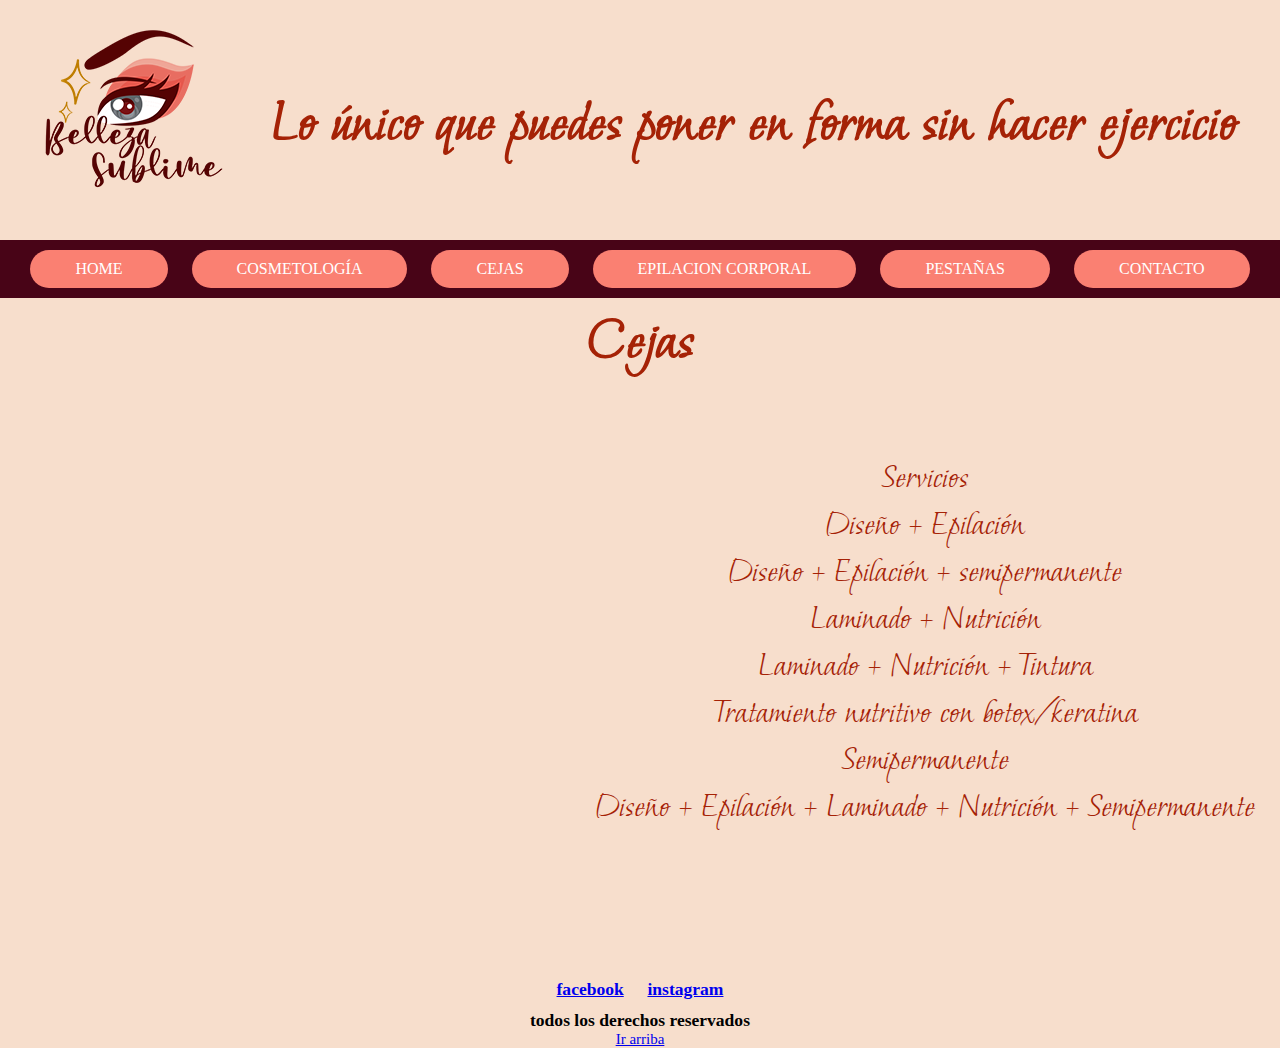
==== pages/cejas.html @ 9d211d12 "subiendo mi proyecto" ====
<!DOCTYPE html>
<html lang="en">
<head>
    <meta charset="UTF-8">
    <meta http-equiv="X-UA-Compatible" content="IE=edge">
    <meta name="viewport" content="width=device-width, initial-scale=1.0">

    <!-- link de tipografia-->

    <link rel="preconnect" href="https://fonts.googleapis.com">
    <link rel="preconnect" href="https://fonts.gstatic.com" crossorigin>
    <link href="https://fonts.googleapis.com/css2?family=Aguafina+Script&family=Moon+Dance&display=swap" rel="stylesheet">

    <!-- link del css-->

    <link rel="stylesheet" href="../css/main.css">

    <title> Belleza Sublime-Cejas </title>
</head>
<body>
    <header id="irArriba">
        <div class="encabezado">
            <h1>Lo único que puedes poner en forma sin hacer ejercicio</h1>

            <img class="logo" src="../img/bellezasubFT.png" alt="ojo maquillado y ceja perfilada">
        </div>

        <nav class="menu">
            <ul>
                <li>
                    <a href="../index.html">
                        Home
                    </a>
                </li>
                <li>
                    <a href="cosmetologia.html">
                        Cosmetología
                    </a>
                </li>
                <li>
                    <a href="cejas.html">
                        Cejas
                    </a>
                </li>
                <li>
                    <a href="epilacionCorporal.html">
                        Epilacion Corporal
                    </a>
                </li>
                <li>
                    <a href="pestanas.html">
                        Pestañas
                    </a>
                </li>
                <li>
                    <a href="contacto.html">
                        Contacto
                    </a>
                </li>
            </ul>
        </nav>
    
    </header>

 

  
    <main class="mainCejas">
        <h2>
            Cejas
        </h2>
        
        
    </main>

    <div class="cejasPrincipal">
      
        <iframe src="https://www.facebook.com/plugins/video.php?height=476&href=https%3A%2F%2Fwww.facebook.com%2F101116455100842%2Fvideos%2F374501034502822%2F&show_text=false&width=476&t=0" width="476" height="476" style="border:none;overflow:hidden" scrolling="no" frameborder="0" allowfullscreen="true" allow="autoplay; clipboard-write; encrypted-media; picture-in-picture; web-share" allowFullScreen="true"></iframe>
         
        <ol class="lista">
            <p>Servicios</p>
            <!--lista de precios de los servicios-->
            <li>
                Diseño + Epilación
            </li>
            <li>
                Diseño + Epilación + semipermanente
            </li>
            <li>
                Laminado + Nutrición
            </li>
            <li>
                Laminado + Nutrición + Tintura
            </li>
            <li>
                Tratamiento nutritivo con botox/keratina 
            </li>
            <li>
                Semipermanente 
            </li>
            <li>
                Diseño + Epilación + Laminado + Nutrición + Semipermanente
            </li>
        </ol>
              

    </div>
    <footer>
       
        <h3 class="redes">
            <a href="https://www.facebook.com/Belleza-Sublime-101116455100842" target="_blank"> facebook</a>
        </h3>
        <h3 class="redes">
            <a href="https://www.instagram.com/bellezasublime.ng/?hl=es-la" target="_blank"> instagram</a>
        </h3> 
        <h3>
            todos los derechos reservados
        </h3>
        <a href="#irArriba"> Ir arriba</a>
    </footer>
</body>
</html>
---- css/main.css ----
/*reset css*/

*{
    margin: 0;
    padding: 0;
    box-sizing: border-box;
}

/*caracteristicas del fondo de body*/

body{
    background-color: #f7decc;

}

/*INDEX*/

h1 {
    color: #A52206;
    font-size: 60px;
    font-family: 'Aguafina Script', cursive;
    font-family: 'Moon Dance', cursive;
    text-align: center;
    padding: 10px;
    text-align: center;
}

.encabezado{
    display: flex;
    flex-direction: row-reverse;
    justify-content: space-around;
    align-items: center;
    padding: 20px;
}
.principal{
    font-size: 30px;
    padding: 50px;
    text-align: center;
    background-image: url('../img/material-cosmiatria.jpg');
    background-repeat: no-repeat;
    background-size: cover;
    font-family: 'Aguafina Script', cursive;
    font-family: 'Moon Dance', cursive;
}


/*barra menu*/
.menu{
    background-color: #480417;
    position: sticky;
    top: 0;
    text-align: center;
}

.menu li {
    background-color: #fa8072;
    display: inline-block;
    padding: 10px;
    margin: 10px;
    border-radius: 30px;
}

header nav ul li a{
    list-style: none;
    text-decoration: none;
    color: white;
    margin: 35px;
    text-transform: uppercase;
}

/*COSMETOLOGIA*/


.cosme{
    display: flex;
    justify-content: space-between;
    margin: 15px;
    padding: 20px;
}
.cosmetologia{
    color: #A52206;
    font-size: 50px;
    font-family: 'Aguafina Script', cursive;
    font-family: 'Moon Dance', cursive;
    text-align: center;
}

.mainCosmetologia{
    font-size: 40px;
    font-family: 'Aguafina Script', cursive;
    font-family: 'Moon Dance', cursive;
    text-align: center;
    color: #A52206;
}

/*CEJAS*/

.cejasPrincipal{
    display: flex;
    justify-content: space-between;
    align-items: center;
    padding: 10px;
    margin: 15px;
    font-size: 35px;
   
}
.lista{
    text-decoration: none;
    list-style: none;
    font-family: 'Aguafina Script', cursive;
    font-family: 'Moon Dance', cursive;
    text-align: center;
    color: #A52206;
}

.mainCejas{
    font-size: 40px;
    font-family: 'Aguafina Script', cursive;
    font-family: 'Moon Dance', cursive;
    text-align: center;
    color: #A52206;
}

/*EPILACION CORPORAL*/

.mainEpilacion{
    font-size: 30px;
    font-family: 'Aguafina Script', cursive;
    font-family: 'Moon Dance', cursive;
    text-align: center;
    color: #A52206;
}

.corporal{
    margin: 15px;
    list-style: none;
    font-family: 'Aguafina Script', cursive;
    font-family: 'Moon Dance', cursive;
    font-size: 20px;
    text-align: center;
}



/*PESTAÑAS*/

.mainPestana{
   text-align: center;
   font-family: 'Aguafina Script', cursive;
   font-family: 'Moon Dance', cursive;
   font-size: 30px;
}

.pestanaLista{
     list-style: none;
     text-align: center;
     font-size: 35px;
     font-family: 'Aguafina Script', cursive;
     font-family: 'Moon Dance', cursive;

}


/*CONTACTO*/

.contacto{
    display: flex;
    justify-content: space-around;
    align-items: center;
    text-align: center;
   font-family: 'Aguafina Script', cursive;
   font-family: 'Moon Dance', cursive;
   font-size: 30px;
}

footer{
    text-align: center;
    font-size: 15px;
    margin-top: 80px;
}

.redes{
    display: inline-block;
    padding: 10px;
}




@media screen and (max-width:400px) {
   
    .contenedorIndex{
        height: 80vh;
        display: grid;
        grid-template-areas: "encabezado"
                              "menu"
                              "principal1"
                              "footer";
        justify-content: center;
    }

    h1 {
        color: #A52206;
        font-size: 60px;
        font-family: 'Aguafina Script', cursive;
        font-family: 'Moon Dance', cursive;
        text-align: center;
        display: none;
    }

    .encabezado{
        display: flex;
        justify-content: center;
        align-items: center;
        margin: 80px;
        padding: 30px;
        grid-area: encabezado;
    }

    .principal{
        font-size: 30px;
        padding: 50px;
        text-align: center;
        background-image: url('../img/material-cosmiatria.jpg');
        background-repeat: no-repeat;
        background-size: cover;
        height: 80vh;
        font-family: 'Aguafina Script', cursive;
        font-family: 'Moon Dance', cursive;
        grid-area: principal1;
        width: auto;
        justify-content: center;
    }

    .cosme{
        display: flex;
        flex-direction: column;
        align-items: center;
    }

    .menu{
        background-color: #f5ac85;
        
        top: 0;
        text-align: center;
        grid-area: menu;
          
            
    }
    
    .menu li {
        background-color: #cc162e;
        display: inline-block;
        padding: 10px;
        margin: 10px;
        border-radius: 30px;
    }
    
    header nav ul li a{
        list-style: none;
        text-decoration: none;
        color: white;
        margin: 35px;
        text-transform: uppercase;
    }
    
    footer{
        text-align: center;
        font-size: 15px;
        margin-top: 80px;
        grid-area: footer;
    }
    
    .redes{
        display: inline-block;
        padding: 10px;
    }
  
}

@media screen and (max-width:800px) {
   
    .encabezado{
        display: flex;
        flex-direction: column-reverse;
        justify-content: center;
        align-items: center;
        height: auto;
        margin: 80px;
        padding: 30px;
        grid-area: encabezado;
        font-size: 30px;
    }
    h1{
        font-size: 40px;
    }
    .img{
        height: 300px;
    }

    .cosme{
        display: flex;
        flex-direction: column;
        align-items: center;
    }


}
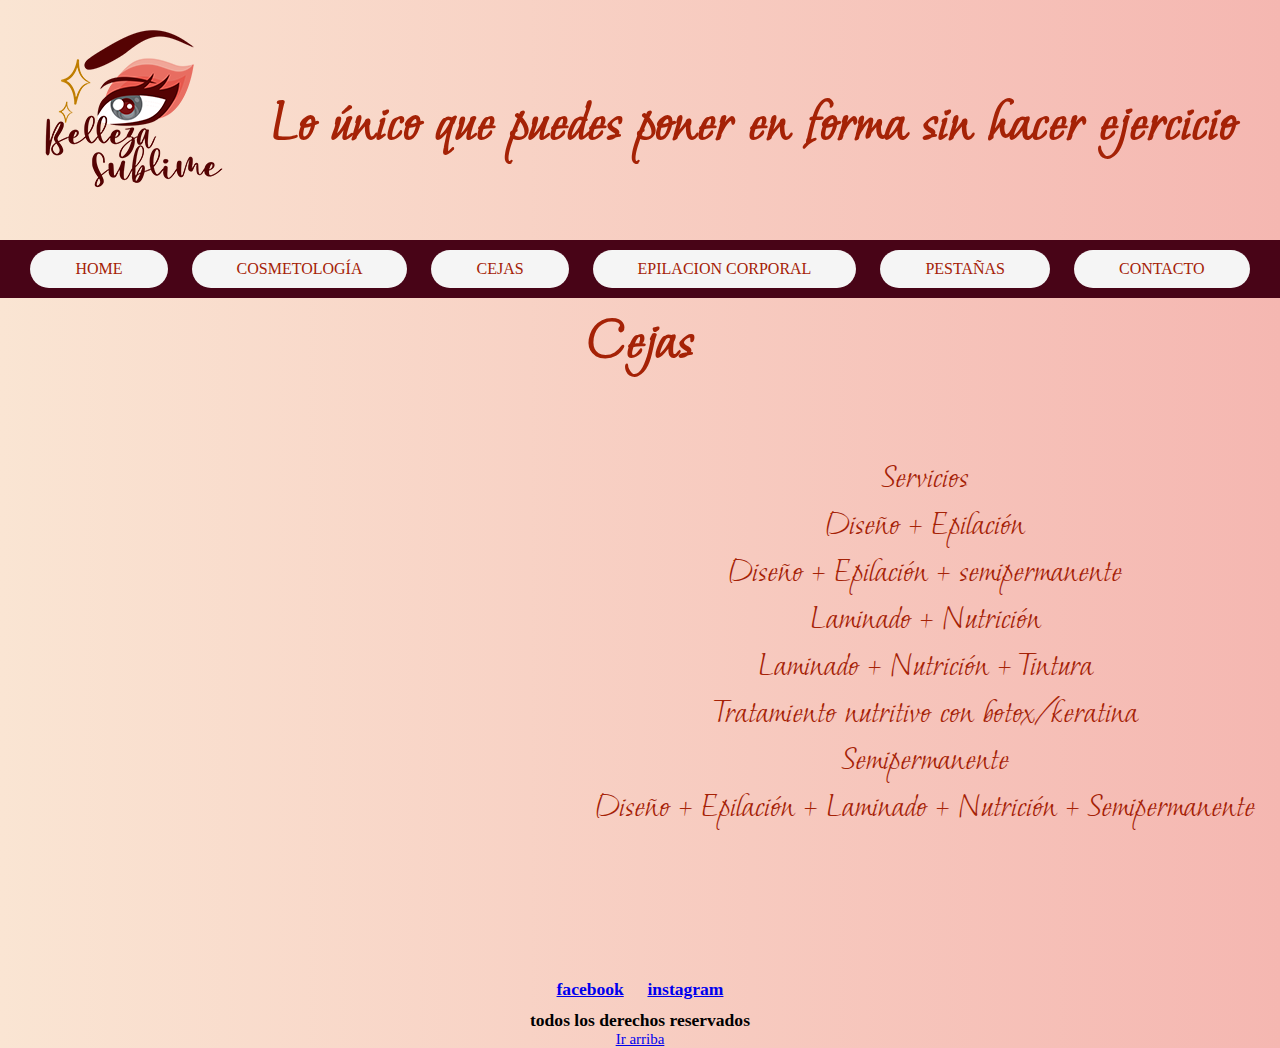
==== commit 1875b5a0: "agregando animaciones a mi proyecto" ====
--- a/pages/cejas.html
+++ b/pages/cejas.html
@@ -11,6 +11,10 @@
     <link rel="preconnect" href="https://fonts.gstatic.com" crossorigin>
     <link href="https://fonts.googleapis.com/css2?family=Aguafina+Script&family=Moon+Dance&display=swap" rel="stylesheet">
 
+    <!-- link de animate.css-->
+
+    <link rel="stylesheet" href="https://cdnjs.cloudflare.com/ajax/libs/animate.css/4.1.1/animate.min.css"/>
+    
     <!-- link del css-->
 
     <link rel="stylesheet" href="../css/main.css">
@@ -20,7 +24,7 @@
 <body>
     <header id="irArriba">
         <div class="encabezado">
-            <h1>Lo único que puedes poner en forma sin hacer ejercicio</h1>
+            <h1 class="animate__animated animate__headShake">Lo único que puedes poner en forma sin hacer ejercicio</h1>
 
             <img class="logo" src="../img/bellezasubFT.png" alt="ojo maquillado y ceja perfilada">
         </div>
--- a/css/main.css
+++ b/css/main.css
@@ -9,7 +9,7 @@
 /*caracteristicas del fondo de body*/
 
 body{
-    background-color: #f7decc;
+    background-image: linear-gradient( to left, #F5B7B1, #FAE5D3);
 
 }
 
@@ -53,7 +53,7 @@
 }
 
 .menu li {
-    background-color: #fa8072;
+    background-color: whitesmoke;
     display: inline-block;
     padding: 10px;
     margin: 10px;
@@ -63,7 +63,7 @@
 header nav ul li a{
     list-style: none;
     text-decoration: none;
-    color: white;
+    color: #A52206;
     margin: 35px;
     text-transform: uppercase;
 }
@@ -184,6 +184,19 @@
     padding: 10px;
 }
 
+/*transformaciones menu*/
+
+nav ul li:hover{
+    background-color: #fa8072;
+    transform: scale(1.1);
+}
+
+
+/*transformaciones img cosmetoligia*/
+
+.imgCosme:hover{
+    transform: scale(1.3);
+}
 
 
 
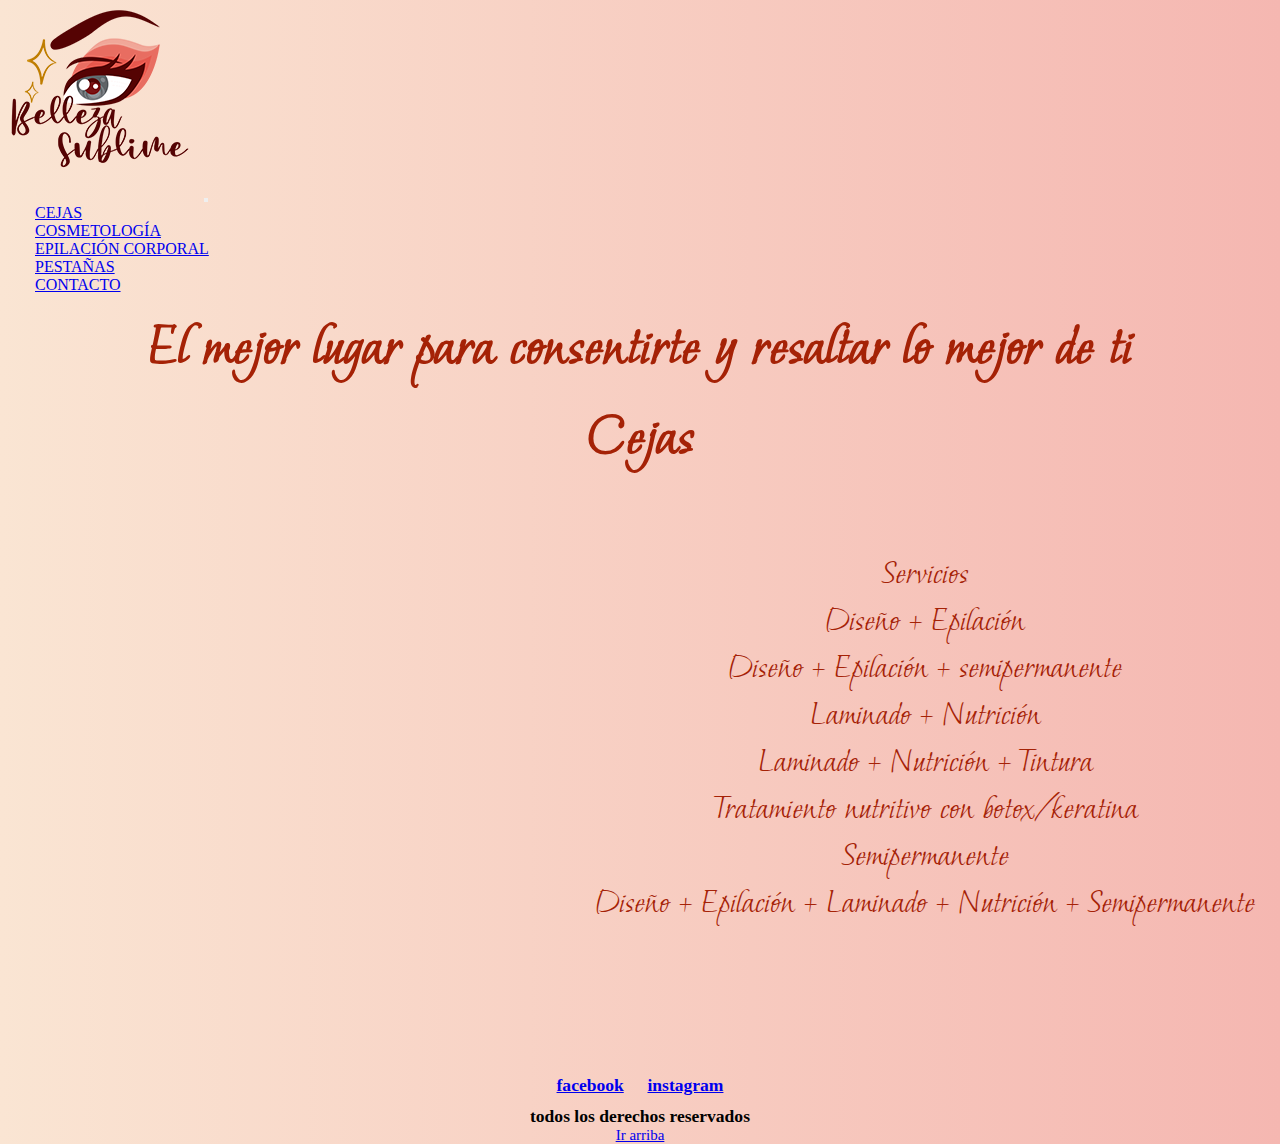
==== commit eacfe76c: "agrego menu hamburguesa" ====
--- a/pages/cejas.html
+++ b/pages/cejas.html
@@ -14,6 +14,10 @@
     <!-- link de animate.css-->
 
     <link rel="stylesheet" href="https://cdnjs.cloudflare.com/ajax/libs/animate.css/4.1.1/animate.min.css"/>
+
+    <!--link bootstrap-->
+
+    <link href="https://cdn.jsdelivr.net/npm/bootstrap@5.1.3/dist/css/bootstrap.min.css" rel="stylesheet" integrity="sha384-1BmE4kWBq78iYhFldvKuhfTAU6auU8tT94WrHftjDbrCEXSU1oBoqyl2QvZ6jIW3" crossorigin="anonymous">
     
     <!-- link del css-->
 
@@ -23,47 +27,33 @@
 </head>
 <body>
     <header id="irArriba">
-        <div class="encabezado">
-            <h1 class="animate__animated animate__headShake">Lo único que puedes poner en forma sin hacer ejercicio</h1>
-
-            <img class="logo" src="../img/bellezasubFT.png" alt="ojo maquillado y ceja perfilada">
-        </div>
-
-        <nav class="menu">
-            <ul>
-                <li>
-                    <a href="../index.html">
-                        Home
-                    </a>
-                </li>
-                <li>
-                    <a href="cosmetologia.html">
-                        Cosmetología
-                    </a>
-                </li>
-                <li>
-                    <a href="cejas.html">
-                        Cejas
-                    </a>
-                </li>
-                <li>
-                    <a href="epilacionCorporal.html">
-                        Epilacion Corporal
-                    </a>
-                </li>
-                <li>
-                    <a href="pestanas.html">
-                        Pestañas
-                    </a>
-                </li>
-                <li>
-                    <a href="contacto.html">
-                        Contacto
-                    </a>
-                </li>
-            </ul>
+        <nav class="navbar navbar-expand-lg navbar-light">
+            <div class="container-fluid">
+                <a class="navbar-brand" href="../index.html"><img src="../img/bellezasubFT.png" alt=""></a>
+                <button class="navbar-toggler" type="button" data-bs-toggle="collapse" data-bs-target="#navbarSupportedContent" aria-controls="navbarSupportedContent" aria-expanded="false" aria-label="Toggle navigation">
+                <span class="navbar-toggler-icon"></span></button>
+                <div class="collapse navbar-collapse" id="navbarSupportedContent">
+                    <ul class="navbar-nav me-auto mb-2 mb-lg-0">
+                        <li class="nav-item">
+                        <a class="nav-link active" aria-current="page" href="cejas.html">Cejas</a>
+                        </li>
+                        <li class="nav-item">
+                        <a class="nav-link" href="cosmetologia.html">Cosmetología</a>
+                        </li>
+                        <li class="nav-item">
+                        <a class="nav-link" href="epilacionCorporal.html">Epilación Corporal</a>
+                        </li> <li class="nav-item">
+                        <a class="nav-link" href="pestanas.html">Pestañas</a>
+                        </li>
+                        <li class="nav-item">
+                        <a class="nav-link" href="contacto.html">Contacto</a>
+                        </li>
+                    </ul>
+                </div>
+            </div>
         </nav>
-    
+        
+        <h1 class="animate__animated animate__headShake">El mejor lugar para consentirte y resaltar lo mejor de ti</h1>
     </header>
 
  
--- a/css/main.css
+++ b/css/main.css
@@ -45,25 +45,8 @@
 
 
 /*barra menu*/
-.menu{
-    background-color: #480417;
-    position: sticky;
-    top: 0;
-    text-align: center;
-}
-
-.menu li {
-    background-color: whitesmoke;
-    display: inline-block;
-    padding: 10px;
-    margin: 10px;
-    border-radius: 30px;
-}
 
 header nav ul li a{
-    list-style: none;
-    text-decoration: none;
-    color: #A52206;
     margin: 35px;
     text-transform: uppercase;
 }
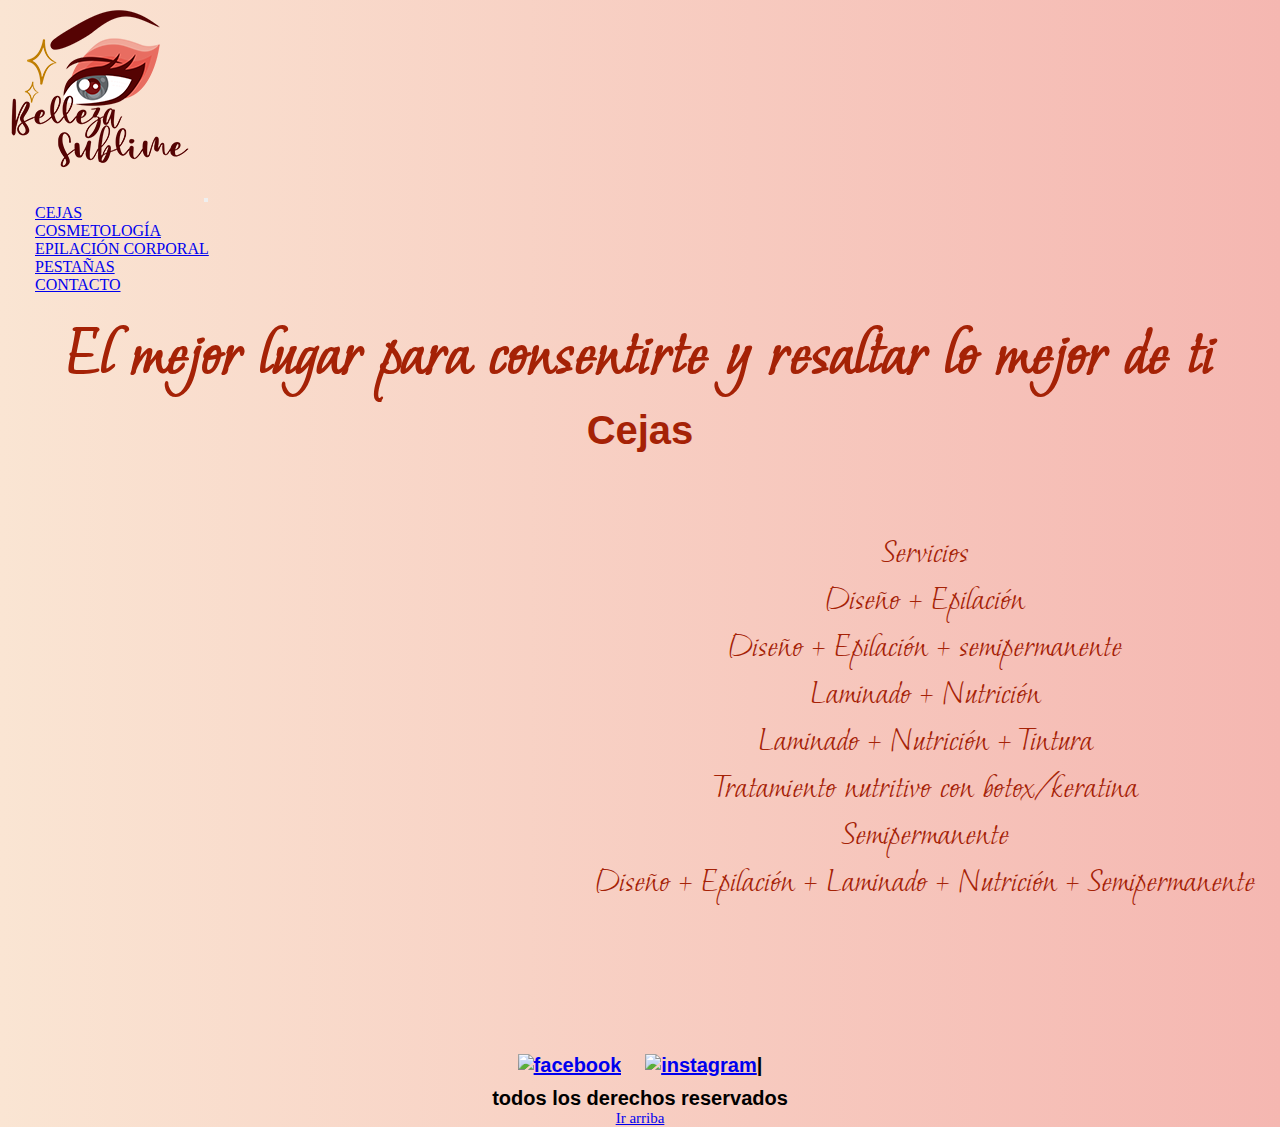
==== commit 98deb178: "haciendo mejoras" ====
--- a/pages/cejas.html
+++ b/pages/cejas.html
@@ -100,17 +100,19 @@
 
     </div>
     <footer>
-       
+            
         <h3 class="redes">
-            <a href="https://www.facebook.com/Belleza-Sublime-101116455100842" target="_blank"> facebook</a>
+            <a href="https://www.facebook.com/Belleza-Sublime-101116455100842" target="_blank"><img src="img/facebook.png" alt="facebook"></a>
         </h3>
         <h3 class="redes">
-            <a href="https://www.instagram.com/bellezasublime.ng/?hl=es-la" target="_blank"> instagram</a>
-        </h3> 
+            <a href="https://www.instagram.com/bellezasublime.ng/?hl=es-la" target="_blank"> <img src="img/instagram.png" alt="instagram"></a>|
+        </h3>
         <h3>
             todos los derechos reservados
         </h3>
-        <a href="#irArriba"> Ir arriba</a>
+        <a href="#irArriba">
+            Ir arriba
+        </a>
     </footer>
 </body>
 </html>--- a/css/main.css
+++ b/css/main.css
@@ -17,30 +17,31 @@
 
 h1 {
     color: #A52206;
-    font-size: 60px;
-    font-family: 'Aguafina Script', cursive;
-    font-family: 'Moon Dance', cursive;
+    font-size: 70px;
+    font-family: 'Aguafina Script', cursive;
+    font-family: 'Moon Dance', cursive;
+    font-weight: bold;
     text-align: center;
     padding: 10px;
     text-align: center;
 }
 
-.encabezado{
-    display: flex;
-    flex-direction: row-reverse;
-    justify-content: space-around;
-    align-items: center;
-    padding: 20px;
-}
 .principal{
-    font-size: 30px;
-    padding: 50px;
+    height: 100vh;
     text-align: center;
     background-image: url('../img/material-cosmiatria.jpg');
     background-repeat: no-repeat;
-    background-size: cover;
-    font-family: 'Aguafina Script', cursive;
-    font-family: 'Moon Dance', cursive;
+    background-size: cover; 
+}
+
+h2{
+    font-family: 'Aguafina Script', cursive;
+    font-family: 'Amatic SC', cursive;
+    font-family: 'Moon Dance', cursive;
+    font-family: 'Roboto', sans-serif;
+    font-size: 40px;
+    font-weight: bold;
+   
 }
 
 
@@ -167,6 +168,13 @@
     padding: 10px;
 }
 
+h3{
+    font-family: 'Aguafina Script', cursive;
+    font-family: 'Amatic SC', cursive;
+    font-family: 'Moon Dance', cursive;
+    font-family: 'Roboto', sans-serif;
+    font-size: 20px;
+}
 /*transformaciones menu*/
 
 nav ul li:hover{
@@ -183,36 +191,35 @@
 
 
 
-@media screen and (max-width:400px) {
+@media screen and (max-width:600px) {
    
     .contenedorIndex{
         height: 80vh;
         display: grid;
         grid-template-areas: "encabezado"
-                              "menu"
+                              "titulo"
                               "principal1"
                               "footer";
         justify-content: center;
     }
 
-    h1 {
+    .navbar{
+        grid-area: encabecado;
+    }
+
+    h1{
         color: #A52206;
         font-size: 60px;
         font-family: 'Aguafina Script', cursive;
         font-family: 'Moon Dance', cursive;
-        text-align: center;
+        text-align: center;  
+        grid-area: titulo; 
+        display: none;   
+    }
+
+    .texto{
         display: none;
     }
-
-    .encabezado{
-        display: flex;
-        justify-content: center;
-        align-items: center;
-        margin: 80px;
-        padding: 30px;
-        grid-area: encabezado;
-    }
-
     .principal{
         font-size: 30px;
         padding: 50px;
@@ -226,7 +233,9 @@
         grid-area: principal1;
         width: auto;
         justify-content: center;
-    }
+        align-items: center;
+    }
+    
 
     .cosme{
         display: flex;
@@ -236,12 +245,9 @@
 
     .menu{
         background-color: #f5ac85;
-        
         top: 0;
         text-align: center;
-        grid-area: menu;
-          
-            
+        grid-area: menu;      
     }
     
     .menu li {
@@ -271,7 +277,6 @@
         display: inline-block;
         padding: 10px;
     }
-  
 }
 
 @media screen and (max-width:800px) {
@@ -299,6 +304,4 @@
         flex-direction: column;
         align-items: center;
     }
-
-
 }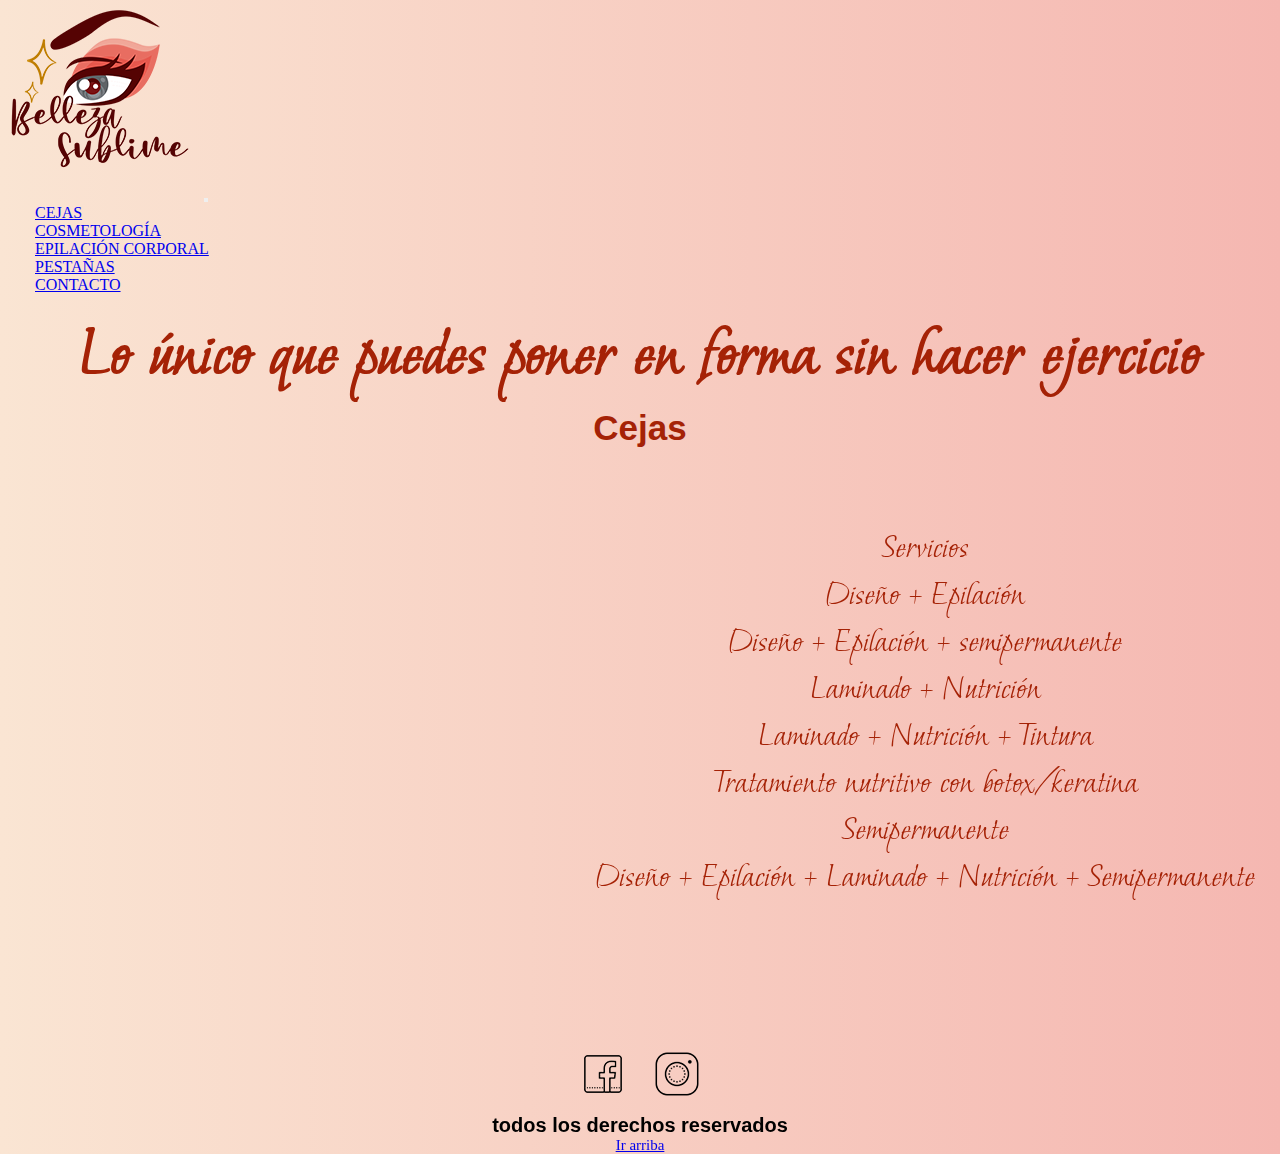
==== commit b4ee3896: "segunda pre entrega" ====
--- a/pages/cejas.html
+++ b/pages/cejas.html
@@ -26,93 +26,90 @@
     <title> Belleza Sublime-Cejas </title>
 </head>
 <body>
-    <header id="irArriba">
-        <nav class="navbar navbar-expand-lg navbar-light">
-            <div class="container-fluid">
-                <a class="navbar-brand" href="../index.html"><img src="../img/bellezasubFT.png" alt=""></a>
-                <button class="navbar-toggler" type="button" data-bs-toggle="collapse" data-bs-target="#navbarSupportedContent" aria-controls="navbarSupportedContent" aria-expanded="false" aria-label="Toggle navigation">
-                <span class="navbar-toggler-icon"></span></button>
-                <div class="collapse navbar-collapse" id="navbarSupportedContent">
-                    <ul class="navbar-nav me-auto mb-2 mb-lg-0">
-                        <li class="nav-item">
-                        <a class="nav-link active" aria-current="page" href="cejas.html">Cejas</a>
-                        </li>
-                        <li class="nav-item">
-                        <a class="nav-link" href="cosmetologia.html">Cosmetología</a>
-                        </li>
-                        <li class="nav-item">
-                        <a class="nav-link" href="epilacionCorporal.html">Epilación Corporal</a>
-                        </li> <li class="nav-item">
-                        <a class="nav-link" href="pestanas.html">Pestañas</a>
-                        </li>
-                        <li class="nav-item">
-                        <a class="nav-link" href="contacto.html">Contacto</a>
-                        </li>
-                    </ul>
+   <div class="contenedor">
+        <header id="irArriba">
+            <nav class="navbar navbar-expand-lg navbar-light">
+                <div class="container-fluid">
+                    <a class="navbar-brand" href="../index.html"><img src="../img/bellezasubFT.png" alt=""></a>
+                    <button class="navbar-toggler" type="button" data-bs-toggle="collapse" data-bs-target="#navbarSupportedContent" aria-controls="navbarSupportedContent" aria-expanded="false" aria-label="Toggle navigation">
+                    <span class="navbar-toggler-icon"></span></button>
+                    <div class="collapse navbar-collapse" id="navbarSupportedContent">
+                        <ul class="navbar-nav me-auto mb-2 mb-lg-0">
+                            <li class="nav-item">
+                            <a class="nav-link active" aria-current="page" href="cejas.html">Cejas</a>
+                            </li>
+                            <li class="nav-item">
+                            <a class="nav-link" href="cosmetologia.html">Cosmetología</a>
+                            </li>
+                            <li class="nav-item">
+                            <a class="nav-link" href="epilacionCorporal.html">Epilación Corporal</a>
+                            </li> <li class="nav-item">
+                            <a class="nav-link" href="pestanas.html">Pestañas</a>
+                            </li>
+                            <li class="nav-item">
+                            <a class="nav-link" href="contacto.html">Contacto</a>
+                            </li>
+                        </ul>
+                    </div>
                 </div>
-            </div>
-        </nav>
+            </nav>
+            
+            <h1 class="animate__animated animate__headShake">Lo único que puedes poner en forma sin hacer ejercicio</h1>
+        </header>
         
-        <h1 class="animate__animated animate__headShake">El mejor lugar para consentirte y resaltar lo mejor de ti</h1>
-    </header>
+        <main class="mainCejas">
+            <h2>
+                Cejas
+            </h2>            
+        </main>
+       
+        <div class="cejasPrincipal">
+          
+            <iframe src="https://www.facebook.com/plugins/video.php?height=476&href=https%3A%2F%2Fwww.facebook.com%2F101116455100842%2Fvideos%2F374501034502822%2F&show_text=false&width=476&t=0" width="476" height="476" style="border:none;overflow:hidden" scrolling="no" frameborder="0" allowfullscreen="true" allow="autoplay; clipboard-write; encrypted-media; picture-in-picture; web-share" allowFullScreen="true" class="video"></iframe>
+             
+            <ol class="lista">
+                <p>Servicios</p>
+                <!--lista de precios de los servicios-->
+                <li>
+                    Diseño + Epilación
+                </li>
+                <li>
+                    Diseño + Epilación + semipermanente
+                </li>
+                <li>
+                    Laminado + Nutrición
+                </li>
+                <li>
+                    Laminado + Nutrición + Tintura
+                </li>
+                <li>
+                    Tratamiento nutritivo con botox/keratina 
+                </li>
+                <li>
+                    Semipermanente 
+                </li>
+                <li>
+                    Diseño + Epilación + Laminado + Nutrición + Semipermanente
+                </li>
+            </ol>
+        </div>
+                 
+        <footer>
+            <h3 class="redes">
+                <a href="https://www.facebook.com/Belleza-Sublime-101116455100842" target="_blank"><img src="../img/facebook.png" alt="facebook"></a>
+            </h3>
+            <h3 class="redes">
+                <a href="https://www.instagram.com/bellezasublime.ng/?hl=es-la" target="_blank"><img src="../img/instagram.png" alt="instagram"></a>
+            </h3>
+            <h3>
+                todos los derechos reservados
+            </h3>
+            <a href="#irArriba">
+                Ir arriba
+            </a>
+        </footer>
+    </div >
 
- 
-
-  
-    <main class="mainCejas">
-        <h2>
-            Cejas
-        </h2>
-        
-        
-    </main>
-
-    <div class="cejasPrincipal">
-      
-        <iframe src="https://www.facebook.com/plugins/video.php?height=476&href=https%3A%2F%2Fwww.facebook.com%2F101116455100842%2Fvideos%2F374501034502822%2F&show_text=false&width=476&t=0" width="476" height="476" style="border:none;overflow:hidden" scrolling="no" frameborder="0" allowfullscreen="true" allow="autoplay; clipboard-write; encrypted-media; picture-in-picture; web-share" allowFullScreen="true"></iframe>
-         
-        <ol class="lista">
-            <p>Servicios</p>
-            <!--lista de precios de los servicios-->
-            <li>
-                Diseño + Epilación
-            </li>
-            <li>
-                Diseño + Epilación + semipermanente
-            </li>
-            <li>
-                Laminado + Nutrición
-            </li>
-            <li>
-                Laminado + Nutrición + Tintura
-            </li>
-            <li>
-                Tratamiento nutritivo con botox/keratina 
-            </li>
-            <li>
-                Semipermanente 
-            </li>
-            <li>
-                Diseño + Epilación + Laminado + Nutrición + Semipermanente
-            </li>
-        </ol>
-              
-
-    </div>
-    <footer>
-            
-        <h3 class="redes">
-            <a href="https://www.facebook.com/Belleza-Sublime-101116455100842" target="_blank"><img src="img/facebook.png" alt="facebook"></a>
-        </h3>
-        <h3 class="redes">
-            <a href="https://www.instagram.com/bellezasublime.ng/?hl=es-la" target="_blank"> <img src="img/instagram.png" alt="instagram"></a>|
-        </h3>
-        <h3>
-            todos los derechos reservados
-        </h3>
-        <a href="#irArriba">
-            Ir arriba
-        </a>
-    </footer>
+    <script src="https://cdn.jsdelivr.net/npm/bootstrap@5.1.3/dist/js/bootstrap.bundle.min.js" integrity="sha384-ka7Sk0Gln4gmtz2MlQnikT1wXgYsOg+OMhuP+IlRH9sENBO0LRn5q+8nbTov4+1p" crossorigin="anonymous"></script>
 </body>
 </html>--- a/css/main.css
+++ b/css/main.css
@@ -27,11 +27,14 @@
 }
 
 .principal{
-    height: 100vh;
+    height: 600px;
+    align-items: center;
     text-align: center;
     background-image: url('../img/material-cosmiatria.jpg');
     background-repeat: no-repeat;
-    background-size: cover; 
+    background-size: cover;
+    padding: 120px;
+    
 }
 
 h2{
@@ -39,9 +42,8 @@
     font-family: 'Amatic SC', cursive;
     font-family: 'Moon Dance', cursive;
     font-family: 'Roboto', sans-serif;
-    font-size: 40px;
+    font-size: 35px;
     font-weight: bold;
-   
 }
 
 
@@ -52,6 +54,9 @@
     text-transform: uppercase;
 }
 
+.corousel{
+    width: 300px;
+}
 /*COSMETOLOGIA*/
 
 
@@ -193,7 +198,8 @@
 
 @media screen and (max-width:600px) {
    
-    .contenedorIndex{
+    /*INDEX*/
+    .contenedor{
         height: 80vh;
         display: grid;
         grid-template-areas: "encabezado"
@@ -220,7 +226,7 @@
     .texto{
         display: none;
     }
-    .principal{
+    .principar1{
         font-size: 30px;
         padding: 50px;
         text-align: center;
@@ -235,6 +241,16 @@
         justify-content: center;
         align-items: center;
     }
+
+    footer{
+        grid-area: footer;
+    }
+
+    /*CEJAS*/
+
+    .video{
+        display: none;
+    }
     
 
     .cosme{
@@ -295,6 +311,10 @@
     h1{
         font-size: 40px;
     }
+    .texto{
+        display: none;
+    }
+
     .img{
         height: 300px;
     }
